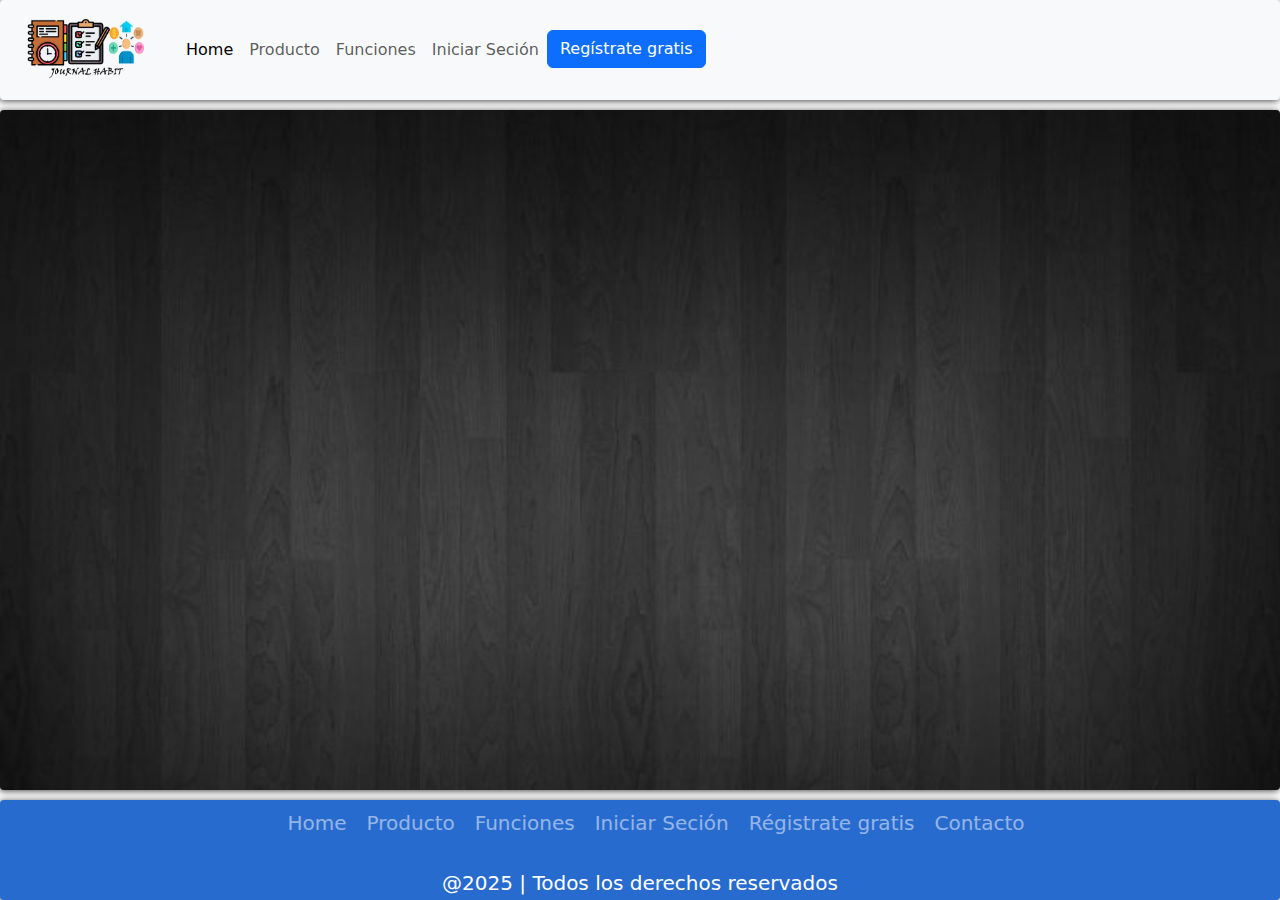
==== index.html @ 9dd5341b "creacion del grid nvar menu footer , login y registro menu sacado de bootstrap" ====
<!DOCTYPE html>
<html lang="en">
<head>
    <meta charset="UTF-8">
    <meta name="viewport" content="width=device-width, initial-scale=1.0">
    <link rel="stylesheet" href="index.css">
    <link href="https://cdn.jsdelivr.net/npm/bootstrap@5.3.3/dist/css/bootstrap.min.css" rel="stylesheet" integrity="sha384-QWTKZyjpPEjISv5WaRU9OFeRpok6YctnYmDr5pNlyT2bRjXh0JMhjY6hW+ALEwIH" crossorigin="anonymous">
    <script src="https://cdn.jsdelivr.net/npm/bootstrap@5.3.3/dist/js/bootstrap.bundle.min.js" integrity="sha384-YvpcrYf0tY3lHB60NNkmXc5s9fDVZLESaAA55NDzOxhy9GkcIdslK1eN7N6jIeHz" crossorigin="anonymous"></script>
    <title>App Journal Habit</title>
</head>
<body class="grid-container">



    
  

        
        <nav class="navbar navbar-expand-lg bg-body-tertiary">
            <div class="container-fluid">
              <a class="navbar-brand" href="index.html"><img src="principal.png" alt="Logo" width="150px"></a>
              
              
              <button class="navbar-toggler" type="button" data-bs-toggle="collapse" data-bs-target="#navbarNavDropdown" aria-controls="navbarNavDropdown" aria-expanded="false" aria-label="Toggle navigation">
                <span class="navbar-toggler-icon"></span>
              </button>
             
              <div class="collapse navbar-collapse" id="navbarNavDropdown">
                <ul class="navbar-nav">
                  <li class="nav-item">
                    <a class="nav-link active" aria-current="page" href="index.html">Home</a>
                  </li>
                  <li class="nav-item">
                    <a class="nav-link" href="#">Producto</a>
                  </li>
                  <li class="nav-item">
                    <a class="nav-link" href="#">Funciones</a>
                  </li>
                  <li class="nav-item">
                    <a class="nav-link" href="Login.html">Iniciar Seción</a>
                  </li>
                  <a href="Registro.html"><button type="button" class="btn btn-primary">Regístrate gratis</button></a>
                  
                  <!--
                  <li class="nav-item dropdown">
                    <a class="nav-link dropdown-toggle" href="#" role="button" data-bs-toggle="dropdown" aria-expanded="false">
                      Dropdown link
                    </a>
                    <ul class="dropdown-menu">
                      <li><a class="dropdown-item" href="#">Action</a></li>
                      <li><a class="dropdown-item" href="#">Another action</a></li>
                      <li><a class="dropdown-item" href="#">Something else here</a></li>
                    </ul>
                  </li>
                    -->
                </ul>
              </div>
            </div>
            
          </nav>
        
        
        <article class="main"></article>
         <!--menu-->
        
        
        
        
         
      <!--footer-->
      <footer class="footer">
        <ul class="menu">
         <li class="menu-elem">
            <a href="" class="menu-icon">Home</a>
            </li>
            <li class="menu-elem">
            <a href="" class="menu-icon">Producto</a>
            </li>
        <li class="menu-elem">
            <a href="" class="menu-icon">Funciones</a>
        </li>
        <li class="menu-elem">
            <a href="" class="menu-icon">Iniciar Seción</a>
        </li>
        <li class="menu-elem">
            <a href="" class="menu-icon">Régistrate gratis</a>
        </li>
        <li class="menu-elem">
            <a href="" class="menu-icon">Contacto</a>
        </li>
    </ul>
    <p class="text"> @2025 | Todos los derechos reservados</p>
  </footer>
</body>
</html>
---- index.css ----
@import url("https://fonts.googleapis.com/css2?family=Public+Sans&display=swap");


/*container grid menu , main , footer*/
* {
  box-sizing: border-box;
  margin: 0;
  padding: 0;
}

html {
  height: 100%;
}

body {
  font-family: "Public Sans", sans-serif;
  font-size: 1.2rem;
  min-height: 100%;
}

.grid-container > * {
  box-shadow: -1px 1px 7px 0px rgba(0, 0, 0, 0.75);
  border-radius: 4px;
  padding: 10px;
  text-align: right;
}


.navbar {
  grid-area: navbar;
  background-color: #afd6af;
}


.main {
  grid-area: main;
  background-color: #f5f5f5;
  font-family: Arial;
  background-image: url('fondo.jpg');
  background-size: cover;
}

.footer {
  grid-area: footer;
  background-color: #8c96a0;
}

.grid-container {
  display: grid;
  gap: 10px;
  grid-template:
    "navbar"  100px
    "main"    auto
    "footer"  100px;
}

@media (min-width: 600px) {
  .grid-container {
    /* grid-template-columns: 200px auto;
    grid-template-rows: 100px 50px auto 100px;
    grid-template-areas: 
    "navbar  navbar"
    "main"
    "footer  footer"; */

    grid-template:
      
      "navbar  navbar" 100px
      "main"   auto
      "footer  footer" 100px /
      200px    auto;
  }
}

@media (min-width: 900px) {
  .grid-container {
    grid-template:
      
      "navbar  main   " auto
      "footer  footer footer"  100px /
      200px    auto   200px;
  }
}


/*footer*/
.footer{
    position: relative;
    width: 100%;
    background: #286bcf;
    min-height: 100px;
    padding: 20px 50px;
    display: flex;
    justify-content: center;
    align-items: center;
    flex-direction: column;
}

.menu{
    display: flex;
    justify-content: center;
    position: relative;
    align-items: center;
    margin: 10px 0;
    flex-wrap: wrap;
}
.menu-elem{
    list-style: none;

}

.menu-icon{
    color: white;
    font-size: 20px;
    display: inline-block;
    text-decoration: none;
    margin: 5px 10px;
    opacity: 0.5;
    transition: 0.3s;
}

.menu-icon:hover{
    opacity: 1;
}

.text{
    color: white;
    text-align: center;
    margin-top: 15px;
    margin-bottom: 10px;
    font-size: 20px;
}
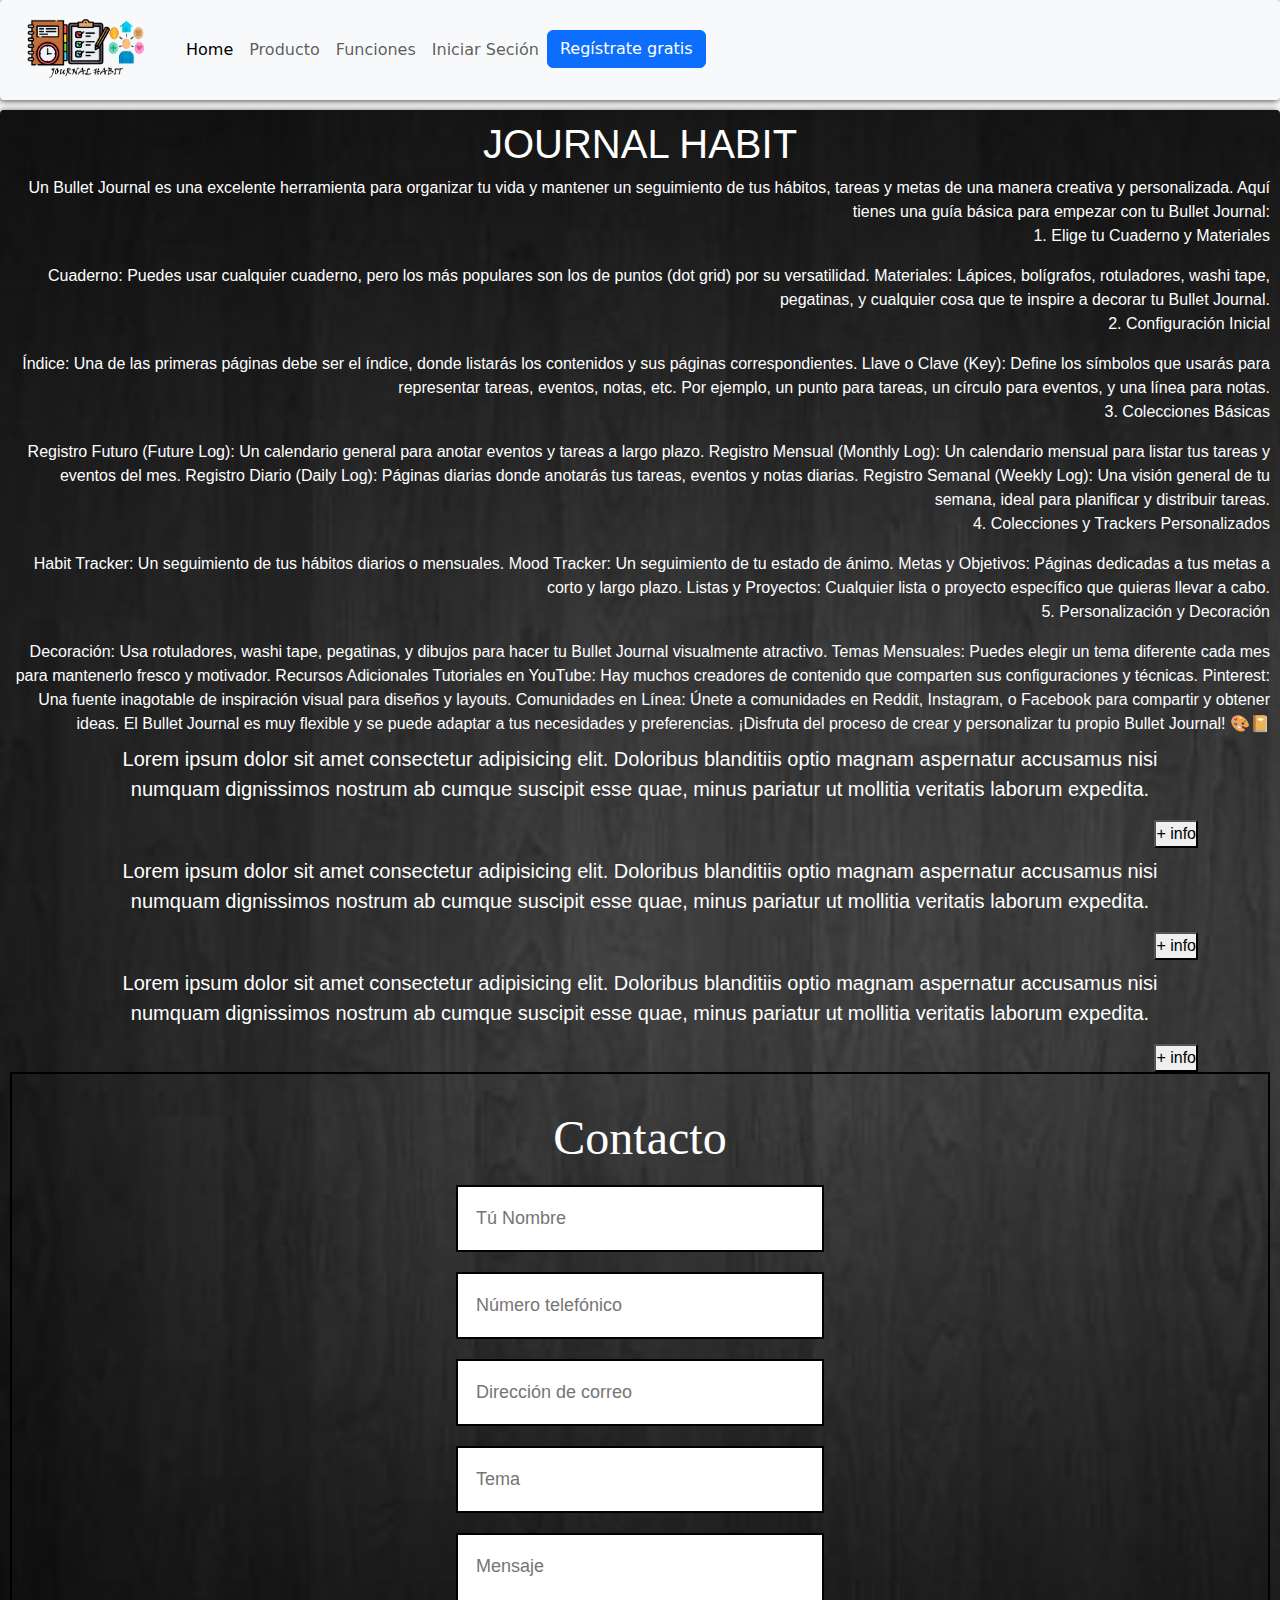
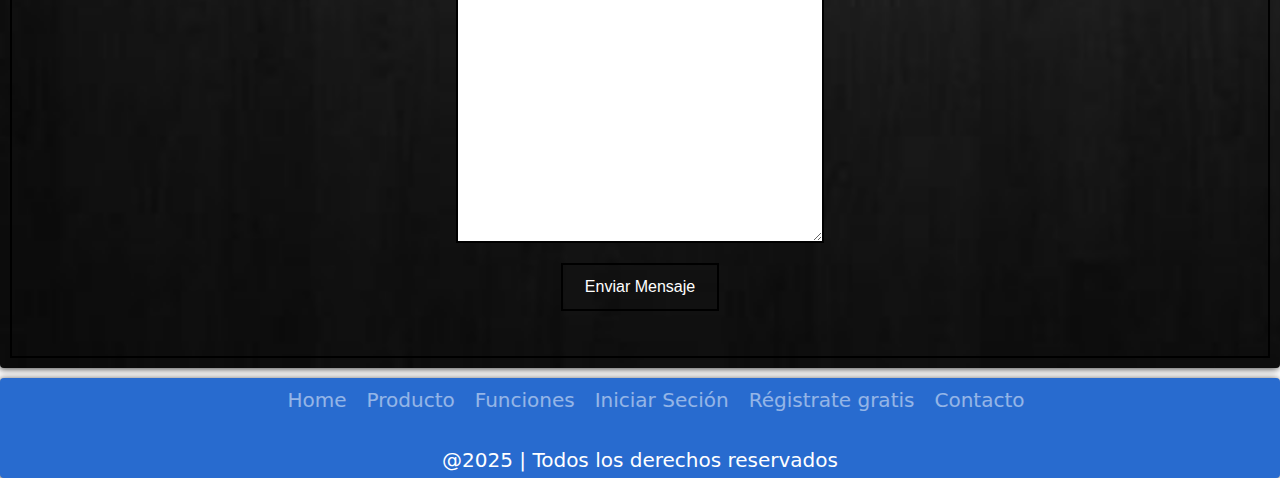
==== commit 09db7bce: "modificacion de index html y css poniendo contacto y informacion en el main" ====
--- a/index.html
+++ b/index.html
@@ -1,47 +1,44 @@
 <!DOCTYPE html>
 <html lang="en">
+
 <head>
-    <meta charset="UTF-8">
-    <meta name="viewport" content="width=device-width, initial-scale=1.0">
-    <link rel="stylesheet" href="index.css">
-    <link href="https://cdn.jsdelivr.net/npm/bootstrap@5.3.3/dist/css/bootstrap.min.css" rel="stylesheet" integrity="sha384-QWTKZyjpPEjISv5WaRU9OFeRpok6YctnYmDr5pNlyT2bRjXh0JMhjY6hW+ALEwIH" crossorigin="anonymous">
-    <script src="https://cdn.jsdelivr.net/npm/bootstrap@5.3.3/dist/js/bootstrap.bundle.min.js" integrity="sha384-YvpcrYf0tY3lHB60NNkmXc5s9fDVZLESaAA55NDzOxhy9GkcIdslK1eN7N6jIeHz" crossorigin="anonymous"></script>
-    <title>App Journal Habit</title>
+  <meta charset="UTF-8">
+  <meta name="viewport" content="width=device-width, initial-scale=1.0">
+  <link rel="stylesheet" href="index.css">
+  <link href="https://cdn.jsdelivr.net/npm/bootstrap@5.3.3/dist/css/bootstrap.min.css" rel="stylesheet"
+    integrity="sha384-QWTKZyjpPEjISv5WaRU9OFeRpok6YctnYmDr5pNlyT2bRjXh0JMhjY6hW+ALEwIH" crossorigin="anonymous">
+  <script src="https://cdn.jsdelivr.net/npm/bootstrap@5.3.3/dist/js/bootstrap.bundle.min.js"
+    integrity="sha384-YvpcrYf0tY3lHB60NNkmXc5s9fDVZLESaAA55NDzOxhy9GkcIdslK1eN7N6jIeHz"
+    crossorigin="anonymous"></script>
+  <title>App Journal Habit</title>
 </head>
+
 <body class="grid-container">
+  <nav class="navbar navbar-expand-lg bg-body-tertiary">
+    <div class="container-fluid">
+      <a class="navbar-brand" href="index.html"><img src="principal.png" alt="Logo" width="150px"></a>
+      <button class="navbar-toggler" type="button" data-bs-toggle="collapse" data-bs-target="#navbarNavDropdown"
+        aria-controls="navbarNavDropdown" aria-expanded="false" aria-label="Toggle navigation">
+        <span class="navbar-toggler-icon"></span>
+      </button>
 
+      <div class="collapse navbar-collapse" id="navbarNavDropdown">
+        <ul class="navbar-nav">
+          <li class="nav-item">
+            <a class="nav-link active" aria-current="page" href="index.html">Home</a>
+          </li>
+          <li class="nav-item">
+            <a class="nav-link" href="#">Producto</a>
+          </li>
+          <li class="nav-item">
+            <a class="nav-link" href="#">Funciones</a>
+          </li>
+          <li class="nav-item">
+            <a class="nav-link" href="Login.html">Iniciar Seción</a>
+          </li>
+          <a href="Registro.html"><button type="button" class="btn btn-primary">Regístrate gratis</button></a>
 
-
-    
-  
-
-        
-        <nav class="navbar navbar-expand-lg bg-body-tertiary">
-            <div class="container-fluid">
-              <a class="navbar-brand" href="index.html"><img src="principal.png" alt="Logo" width="150px"></a>
-              
-              
-              <button class="navbar-toggler" type="button" data-bs-toggle="collapse" data-bs-target="#navbarNavDropdown" aria-controls="navbarNavDropdown" aria-expanded="false" aria-label="Toggle navigation">
-                <span class="navbar-toggler-icon"></span>
-              </button>
-             
-              <div class="collapse navbar-collapse" id="navbarNavDropdown">
-                <ul class="navbar-nav">
-                  <li class="nav-item">
-                    <a class="nav-link active" aria-current="page" href="index.html">Home</a>
-                  </li>
-                  <li class="nav-item">
-                    <a class="nav-link" href="#">Producto</a>
-                  </li>
-                  <li class="nav-item">
-                    <a class="nav-link" href="#">Funciones</a>
-                  </li>
-                  <li class="nav-item">
-                    <a class="nav-link" href="Login.html">Iniciar Seción</a>
-                  </li>
-                  <a href="Registro.html"><button type="button" class="btn btn-primary">Regístrate gratis</button></a>
-                  
-                  <!--
+          <!--
                   <li class="nav-item dropdown">
                     <a class="nav-link dropdown-toggle" href="#" role="button" data-bs-toggle="dropdown" aria-expanded="false">
                       Dropdown link
@@ -53,43 +50,143 @@
                     </ul>
                   </li>
                     -->
-                </ul>
-              </div>
-            </div>
-            
-          </nav>
-        
-        
-        <article class="main"></article>
-         <!--menu-->
-        
-        
-        
-        
-         
-      <!--footer-->
-      <footer class="footer">
-        <ul class="menu">
-         <li class="menu-elem">
-            <a href="" class="menu-icon">Home</a>
-            </li>
-            <li class="menu-elem">
-            <a href="" class="menu-icon">Producto</a>
-            </li>
-        <li class="menu-elem">
-            <a href="" class="menu-icon">Funciones</a>
-        </li>
-        <li class="menu-elem">
-            <a href="" class="menu-icon">Iniciar Seción</a>
-        </li>
-        <li class="menu-elem">
-            <a href="" class="menu-icon">Régistrate gratis</a>
-        </li>
-        <li class="menu-elem">
-            <a href="" class="menu-icon">Contacto</a>
-        </li>
+        </ul>
+      </div>
+    </div>
+
+  </nav>
+
+<article class="main">
+  <!--menu-->
+  <section id="titulo">
+    <h1>JOURNAL HABIT</h1>
+    <div class="image_container"></div>
+    <span>
+      Un Bullet Journal es una excelente herramienta para organizar tu vida y mantener un seguimiento de tus hábitos,
+      tareas y
+      metas de una manera creativa y personalizada. Aquí tienes una guía básica para empezar con tu Bullet Journal:
+    </span>
+    <ul>1. Elige tu Cuaderno y Materiales</ul>
+    <span>Cuaderno: Puedes usar cualquier cuaderno, pero los más populares son los de puntos (dot grid) por su
+      versatilidad.
+
+      Materiales: Lápices, bolígrafos, rotuladores, washi tape, pegatinas, y cualquier cosa que te inspire a decorar tu
+      Bullet
+      Journal.</span>
+
+    <ul>2. Configuración Inicial</ul>
+    <span>Índice: Una de las primeras páginas debe ser el índice, donde listarás los contenidos y sus páginas
+      correspondientes.
+
+      Llave o Clave (Key): Define los símbolos que usarás para representar tareas, eventos, notas, etc. Por ejemplo, un
+      punto
+      para tareas, un círculo para eventos, y una línea para notas.</span>
+
+
+    <ul>3. Colecciones Básicas</ul>
+    <span>Registro Futuro (Future Log): Un calendario general para anotar eventos y tareas a largo plazo.
+
+      Registro Mensual (Monthly Log): Un calendario mensual para listar tus tareas y eventos del mes.
+
+      Registro Diario (Daily Log): Páginas diarias donde anotarás tus tareas, eventos y notas diarias.
+
+      Registro Semanal (Weekly Log): Una visión general de tu semana, ideal para planificar y distribuir tareas.</span>
+
+    <ul>4. Colecciones y Trackers Personalizados</ul>
+    <span>Habit Tracker: Un seguimiento de tus hábitos diarios o mensuales.
+
+      Mood Tracker: Un seguimiento de tu estado de ánimo.
+
+      Metas y Objetivos: Páginas dedicadas a tus metas a corto y largo plazo.
+
+      Listas y Proyectos: Cualquier lista o proyecto específico que quieras llevar a cabo.</span>
+
+    <ul>5. Personalización y Decoración</ul>
+    <span>
+      Decoración: Usa rotuladores, washi tape, pegatinas, y dibujos para hacer tu Bullet Journal visualmente atractivo.
+
+      Temas Mensuales: Puedes elegir un tema diferente cada mes para mantenerlo fresco y motivador.
+
+      Recursos Adicionales
+      Tutoriales en YouTube: Hay muchos creadores de contenido que comparten sus configuraciones y técnicas.
+
+      Pinterest: Una fuente inagotable de inspiración visual para diseños y layouts.
+
+      Comunidades en Línea: Únete a comunidades en Reddit, Instagram, o Facebook para compartir y obtener ideas.
+
+      El Bullet Journal es muy flexible y se puede adaptar a tus necesidades y preferencias. ¡Disfruta del proceso de
+      crear y
+      personalizar tu propio Bullet Journal! 🎨📔</span>
+  
+  </section>
+
+  <section id="nuestros programas">
+    <div class="container">
+    <div class="carta">
+      <h3></h3>
+      <p>Lorem ipsum dolor sit amet consectetur adipisicing elit. Doloribus blanditiis optio magnam aspernatur accusamus nisi numquam dignissimos nostrum ab cumque suscipit esse quae, minus pariatur ut mollitia veritatis laborum expedita.</p>
+      <button>+ info</button>
+    </div>
+    <div class="carta">
+      <h3></h3>
+      <p>Lorem ipsum dolor sit amet consectetur adipisicing elit. Doloribus blanditiis optio magnam aspernatur accusamus nisi numquam dignissimos nostrum ab cumque suscipit esse quae, minus pariatur ut mollitia veritatis laborum expedita.</p>
+      <button>+ info</button>
+    </div>
+    <div class="carta">
+      <h3></h3>
+      <p>Lorem ipsum dolor sit amet consectetur adipisicing elit. Doloribus blanditiis optio magnam aspernatur accusamus nisi numquam dignissimos nostrum ab cumque suscipit esse quae, minus pariatur ut mollitia veritatis laborum expedita.</p>
+      <button>+ info</button>
+    </div>
+  </div>
+  </section>
+  <!-- Sección Contacto-->
+  <section id="contacto" class="contacto">
+    <div class="contenido-seccion">
+      <h2>Contacto</h2>
+
+      <!-- Formulario -->
+      <div class="col">
+        <form action="https://formsubmit.co/gianfrancodenarodelpero@hotmail.com" method="post">
+          <input type="text" placeholder="Tú Nombre">
+          <input type="text" placeholder="Número telefónico">
+          <input type="text" placeholder="Dirección de correo">
+          <input type="text" placeholder="Tema">
+          <textarea name="" id="" cols="30" rows="10" placeholder="Mensaje"></textarea>
+          <button>
+            Enviar Mensaje<i class="fa-solid fa-paper-plane"></i>
+            <span class="overlay"></span>
+          </button>
+        </form>
+      </div>
+    </div>
+  </section>
+
+</article>
+
+  <!--footer-->
+  <footer class="footer">
+    <ul class="menu">
+      <li class="menu-elem">
+        <a href="" class="menu-icon">Home</a>
+      </li>
+      <li class="menu-elem">
+        <a href="" class="menu-icon">Producto</a>
+      </li>
+      <li class="menu-elem">
+        <a href="" class="menu-icon">Funciones</a>
+      </li>
+      <li class="menu-elem">
+        <a href="" class="menu-icon">Iniciar Seción</a>
+      </li>
+      <li class="menu-elem">
+        <a href="" class="menu-icon">Régistrate gratis</a>
+      </li>
+      <li class="menu-elem">
+        <a href="" class="menu-icon">Contacto</a>
+      </li>
     </ul>
     <p class="text"> @2025 | Todos los derechos reservados</p>
   </footer>
 </body>
+
 </html>--- a/index.css
+++ b/index.css
@@ -12,6 +12,14 @@
 html {
   height: 100%;
 }
+h1{font-size: 3.5em; text-align: center;
+  }
+h2{font-size: 2.7em; text-align: center;
+  }
+h3{font-size: 2em; text-align: center;
+  }
+p{font-size: 1.25em; text-align: center;
+  }
 
 body {
   font-family: "Public Sans", sans-serif;
@@ -35,7 +43,8 @@
 
 .main {
   grid-area: main;
-  background-color: #f5f5f5;
+  background-color: #ffffff;
+  color: white;
   font-family: Arial;
   background-image: url('fondo.jpg');
   background-size: cover;
@@ -131,3 +140,65 @@
     margin-bottom: 10px;
     font-size: 20px;
 }
+
+/*Contacto*/
+
+/* SECCION CONTACTO */
+.contacto{
+    
+  
+  color: #ffffff;
+  padding: 25px 0;
+  border: 2px solid black;
+}
+.contacto .contenido-seccion{
+  max-width: 1100px;
+  margin: auto;
+  display: grid;
+  justify-content: center;
+  align-items: center;
+}
+.contacto h2{
+  font-size: 48px;
+  font-family: 'Righteous';
+  text-align: center;
+  padding: 10px ;
+}
+
+.contacto .col input, .contacto .col textarea{
+  display: block;
+  width: 100%;
+  padding: 18px;
+  border: none;
+  margin-bottom: 20px;
+  background-color: #ffffff;
+  border: 2px solid black;
+  color: #000000;
+  font-size: 18px;
+}
+.contacto button{
+  cursor: pointer;
+  background-color: transparent;
+  border: 2px solid #000000;
+  width: fit-content;
+  display: block;
+  margin: 20px auto;
+  padding: 10px 22px;
+  font-size: 16px;
+  color: #ffffff;
+  position: relative;
+  z-index: 10;
+}
+.contacto button .overlay{
+  position: absolute;
+  top: 0;
+  left: 0;
+  width: 0;
+  height: 100%;
+  background-color: #1CB698;
+  z-index: -1;
+  transition: 1s;
+}
+.contacto button:hover .overlay{
+  width: 100%;
+}
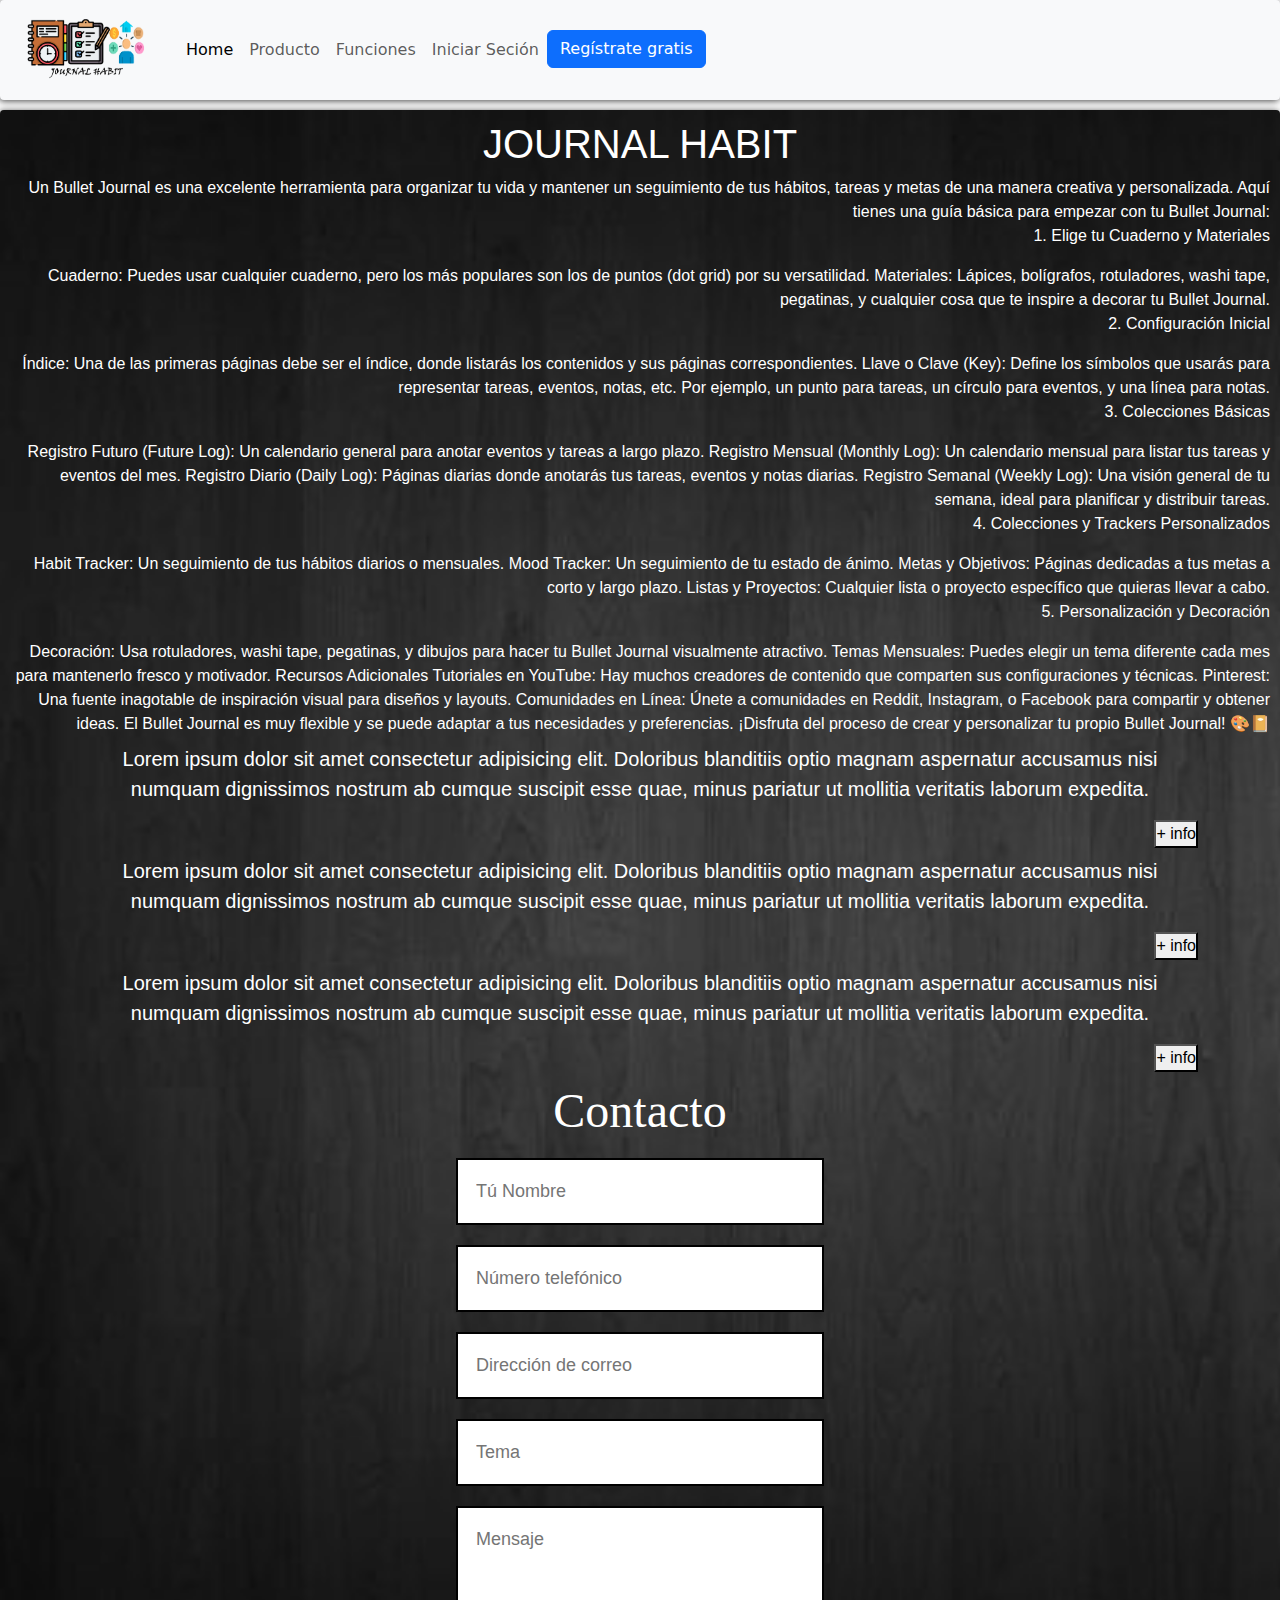
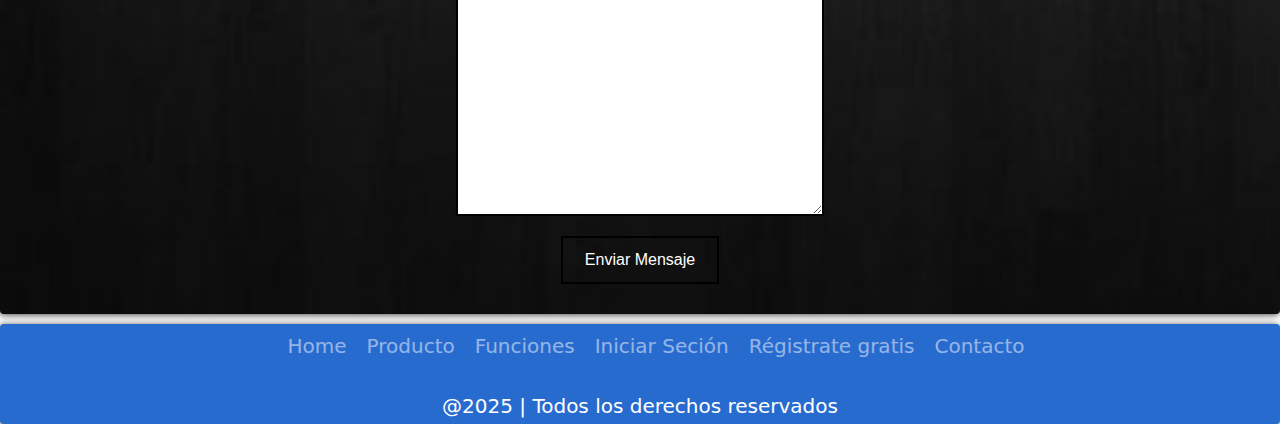
==== commit 8f6f7e27: "resuelto los conflictos" ====
--- a/index.html
+++ b/index.html
@@ -188,5 +188,4 @@
     <p class="text"> @2025 | Todos los derechos reservados</p>
   </footer>
 </body>
-
 </html>--- a/index.css
+++ b/index.css
@@ -1,7 +1,3 @@
-
-@import url("https://fonts.googleapis.com/css2?family=Public+Sans&display=swap");
-
-
 /*container grid menu , main , footer*/
 * {
   box-sizing: border-box;
@@ -45,7 +41,7 @@
   grid-area: main;
   background-color: #ffffff;
   color: white;
-  font-family: Arial;
+  font-family: Arial ;
   background-image: url('fondo.jpg');
   background-size: cover;
 }
@@ -141,6 +137,7 @@
     font-size: 20px;
 }
 
+.t
 /*Contacto*/
 
 /* SECCION CONTACTO */
@@ -202,3 +199,134 @@
 .contacto button:hover .overlay{
   width: 100%;
 }
+
+/*container grid menu , main , footer*/
+* {
+  box-sizing: border-box;
+  margin: 0;
+  padding: 0;
+}
+
+html {
+  height: 100%;
+}
+
+body {
+  font-family: "Public Sans", sans-serif;
+  font-size: 1.2rem;
+  min-height: 100%;
+}
+
+.grid-container > * {
+  box-shadow: -1px 1px 7px 0px rgba(0, 0, 0, 0.75);
+  border-radius: 4px;
+  padding: 10px;
+  text-align: right;
+}
+
+
+.navbar {
+  grid-area: navbar;
+  background-color: #afd6af;
+}
+
+
+.main {
+  grid-area: main;
+  background-color: #f5f5f5;
+  font-family: Arial;
+  background-image: url('fondo.jpg');
+  background-size: cover;
+}
+
+.footer {
+  grid-area: footer;
+  background-color: #8c96a0;
+}
+
+.grid-container {
+  display: grid;
+  gap: 10px;
+  grid-template:
+    "navbar"  100px
+    "main"    auto
+    "footer"  100px;
+}
+
+@media (min-width: 600px) {
+  .grid-container {
+    /* grid-template-columns: 200px auto;
+    grid-template-rows: 100px 50px auto 100px;
+    grid-template-areas: 
+    "navbar  navbar"
+    "main"
+    "footer  footer"; */
+
+    grid-template:
+      
+      "navbar  navbar" 100px
+      "main"   auto
+      "footer  footer" 100px /
+      200px    auto;
+  }
+}
+
+@media (min-width: 900px) {
+  .grid-container {
+    grid-template:
+      
+      "navbar  main   " auto
+      "footer  footer footer"  100px /
+      200px    auto   200px;
+  }
+}
+
+
+/*footer*/
+.footer{
+    position: relative;
+    width: 100%;
+    background: #286bcf;
+    min-height: 100px;
+    padding: 20px 50px;
+    display: flex;
+    justify-content: center;
+    align-items: center;
+    flex-direction: column;
+}
+
+.menu{
+    display: flex;
+    justify-content: center;
+    position: relative;
+    align-items: center;
+    margin: 10px 0;
+    flex-wrap: wrap;
+}
+.menu-elem{
+    list-style: none;
+
+}
+
+.menu-icon{
+    color: white;
+    font-size: 20px;
+    display: inline-block;
+    text-decoration: none;
+    margin: 5px 10px;
+    opacity: 0.5;
+    transition: 0.3s;
+}
+
+.menu-icon:hover{
+    opacity: 1;
+}
+
+.text{
+    color: white;
+    text-align: center;
+    margin-top: 15px;
+    margin-bottom: 10px;
+    font-size: 20px;
+}
+
